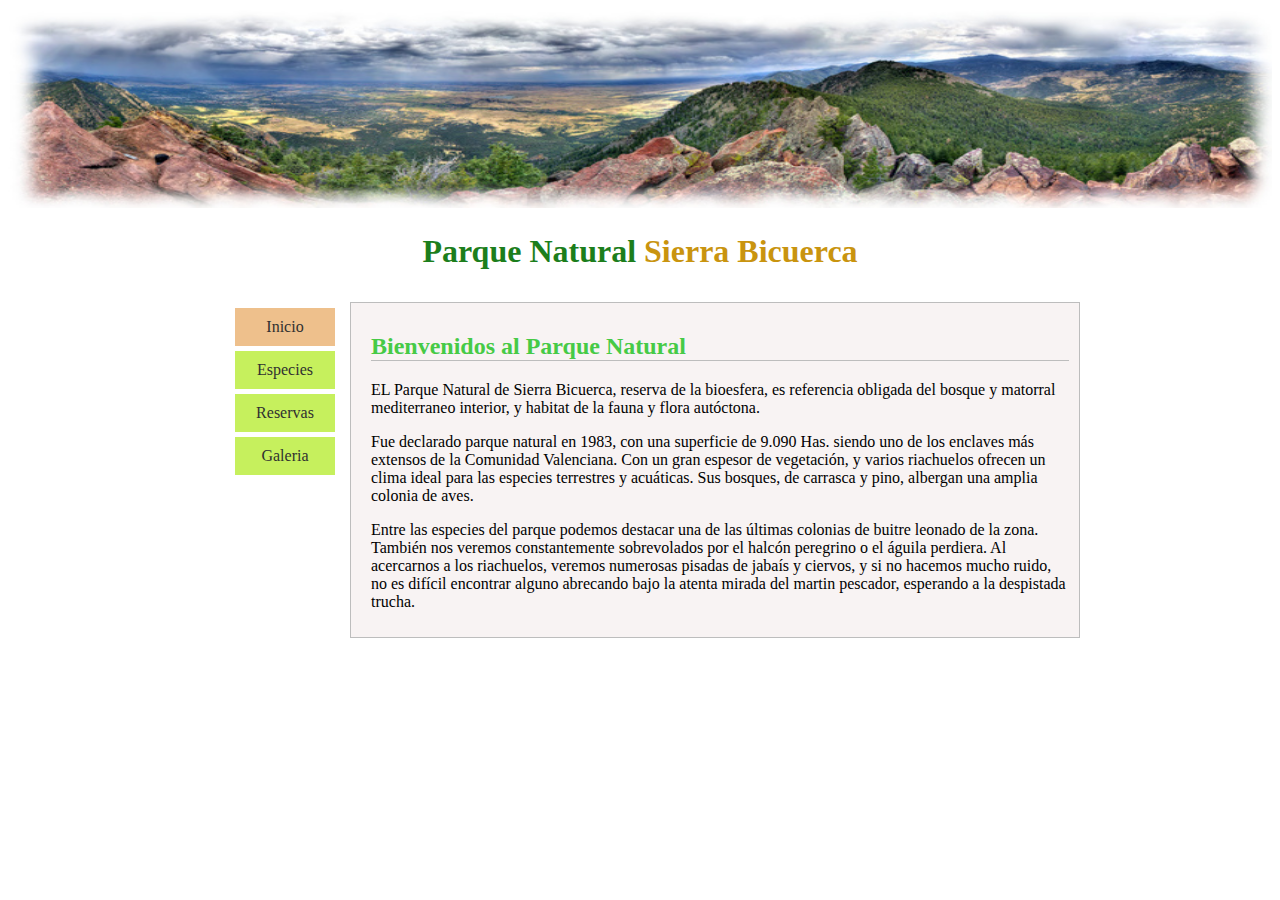
==== EJ6/index.html @ eed574a8 "first commit" ====
<!DOCTYPE html>
<html lang="es">
  <head>
    <meta charset="UTF-8" />
    <meta name="viewport" content="width=device-width, initial-scale=1.0" />
    <meta name="description" content="Ejercicio06">
    <meta name="auth" content="Marc Pellicer">
    <link rel="stylesheet" href="css\style.css">

    <title>Marc Pellicer</title>
    
  </head>
  <body>
    <img src="./img/panoramica.jpg" width="100%" height="200" alt="Parque natural"/>
      <h1> <span class="greenText">Parque Natural</span> <span class="yellText">Sierra Bicuerca</span> </h1>
      <div class="container">
          <div class="left">
              <ul>
                  <li class="home"><a href="index.html" > Inicio </a> </li>
                  <li class="normal"><a href="./pages/especies.html" > Especies </a></li>
                  <li class="normal"><a href="./pages/reservas.html" > Reservas </a></li>
                  <li class="normal"><a href="./pages/galeria.html" > Galeria </a></li> 
              </ul>
          </div>
          <div class="right">
              <div class="div">
                  <h2> Bienvenidos al Parque Natural </h2>
                  <p> EL Parque Natural de Sierra Bicuerca, reserva de la bioesfera, es referencia obligada del bosque y matorral mediterraneo interior, y habitat de la fauna y flora autóctona. </p>
                  <p> Fue declarado parque natural en 1983, con una superficie de 9.090 Has. siendo uno de los enclaves más extensos de la Comunidad Valenciana. Con un gran espesor de vegetación, y varios riachuelos ofrecen un clima ideal para las especies terrestres y acuáticas. Sus bosques, de carrasca y pino, albergan una amplia colonia de aves. </p>
                  <p> Entre las especies del parque podemos destacar una de las últimas colonias de buitre leonado de la zona. También nos veremos constantemente sobrevolados por el halcón peregrino o el águila perdiera. Al acercarnos a los riachuelos, veremos numerosas pisadas de jabaís y ciervos, y si no hacemos mucho ruido, no es difícil encontrar alguno abrecando bajo la atenta mirada del martin pescador, esperando a la despistada trucha. </p>    
              </div>
          </div>
      </div>
  </body>
  </html>
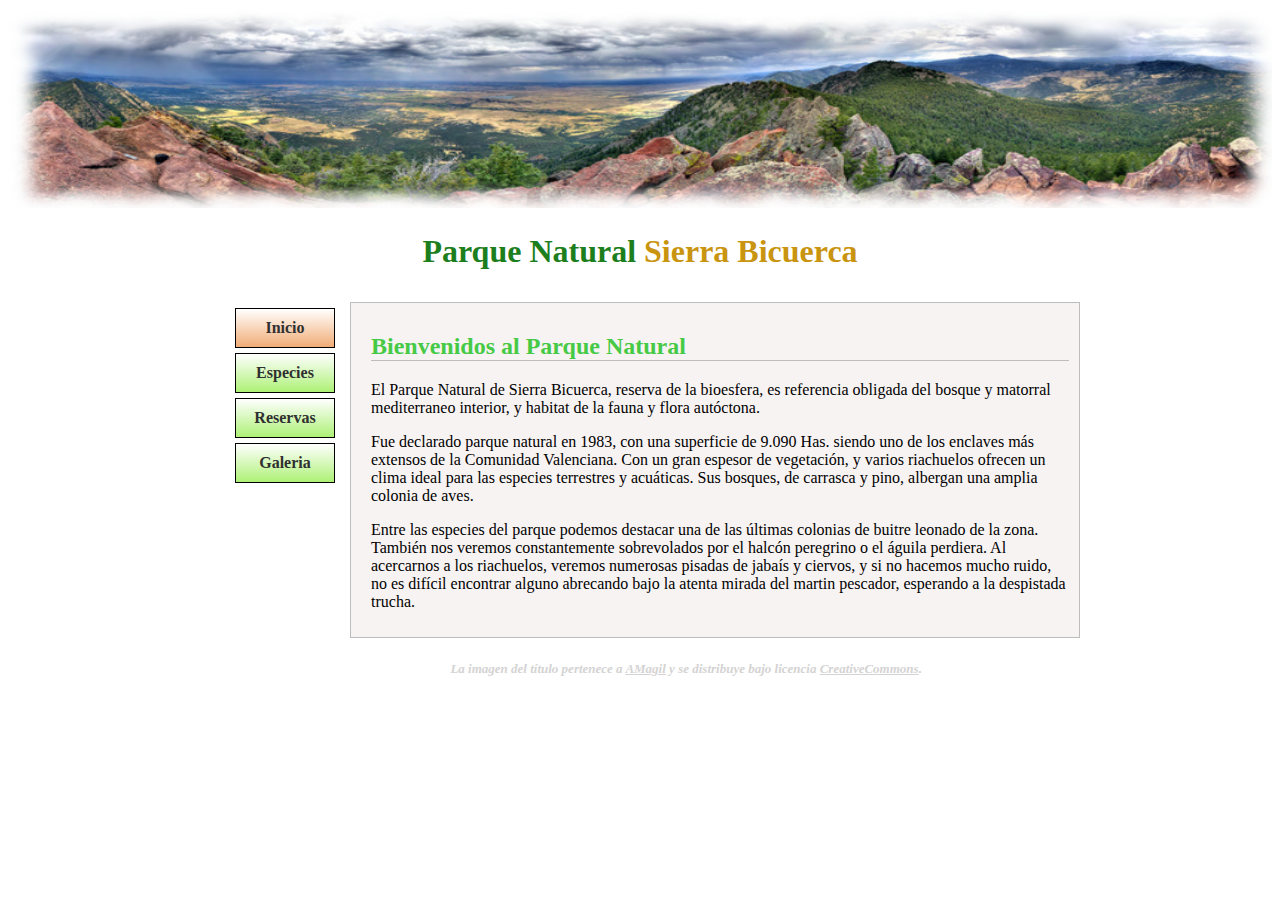
==== commit 7223d990: "Cambios" ====
--- a/EJ6/index.html
+++ b/EJ6/index.html
@@ -25,11 +25,14 @@
           <div class="right">
               <div class="div">
                   <h2> Bienvenidos al Parque Natural </h2>
-                  <p> EL Parque Natural de Sierra Bicuerca, reserva de la bioesfera, es referencia obligada del bosque y matorral mediterraneo interior, y habitat de la fauna y flora autóctona. </p>
+                  <p> El Parque Natural de Sierra Bicuerca, reserva de la bioesfera, es referencia obligada del bosque y matorral mediterraneo interior, y habitat de la fauna y flora autóctona. </p>
                   <p> Fue declarado parque natural en 1983, con una superficie de 9.090 Has. siendo uno de los enclaves más extensos de la Comunidad Valenciana. Con un gran espesor de vegetación, y varios riachuelos ofrecen un clima ideal para las especies terrestres y acuáticas. Sus bosques, de carrasca y pino, albergan una amplia colonia de aves. </p>
                   <p> Entre las especies del parque podemos destacar una de las últimas colonias de buitre leonado de la zona. También nos veremos constantemente sobrevolados por el halcón peregrino o el águila perdiera. Al acercarnos a los riachuelos, veremos numerosas pisadas de jabaís y ciervos, y si no hacemos mucho ruido, no es difícil encontrar alguno abrecando bajo la atenta mirada del martin pescador, esperando a la despistada trucha. </p>    
               </div>
           </div>
       </div>
   </body>
+  <footer>
+    <p class = footer>La imagen del título pertenece a <u>AMagil</u> y se distribuye bajo licencia <u>CreativeCommons</u>.</p>
+  </footer>
   </html>
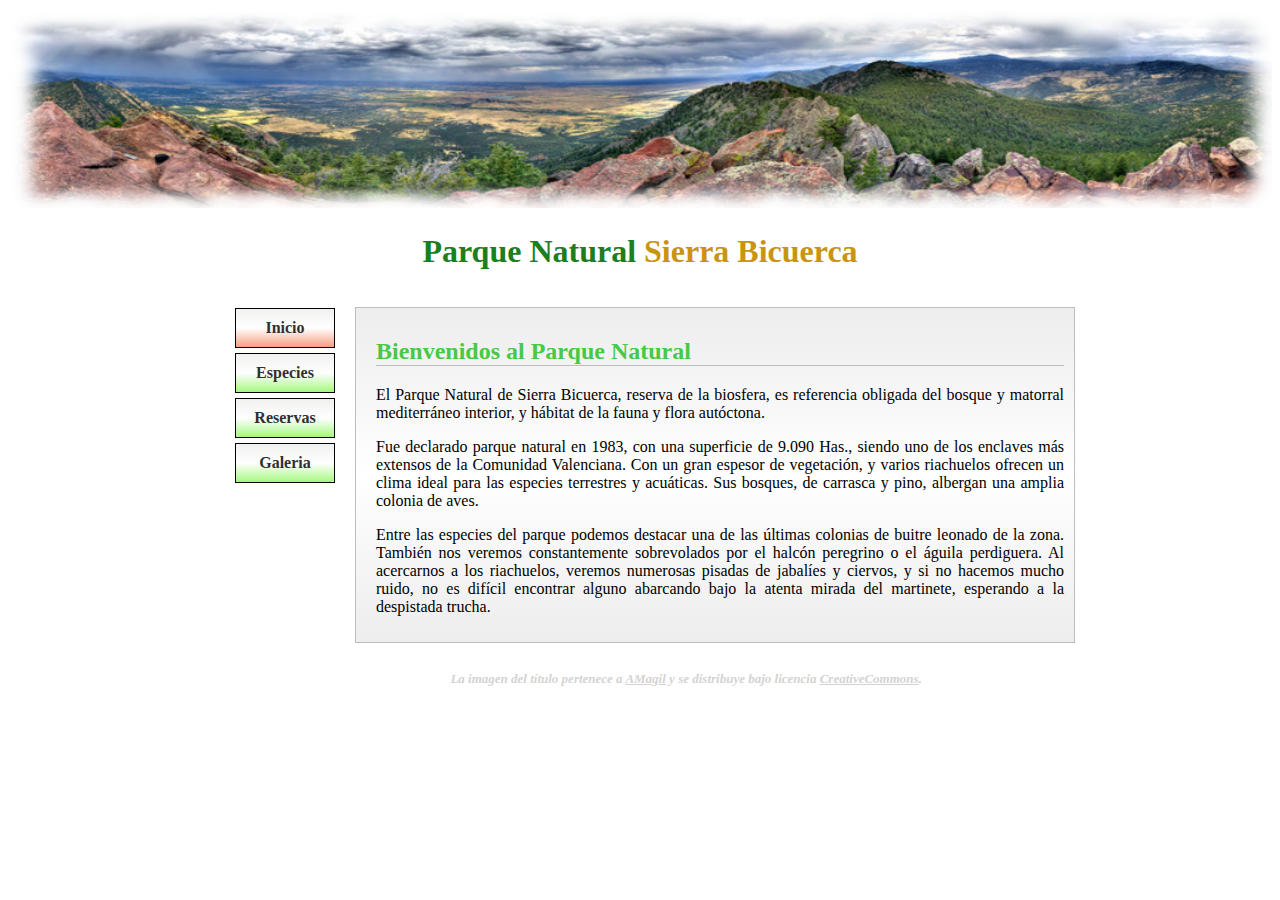
==== commit 47734e0b: "Retoques" ====
--- a/EJ6/index.html
+++ b/EJ6/index.html
@@ -23,12 +23,16 @@
               </ul>
           </div>
           <div class="right">
-              <div class="div">
-                  <h2> Bienvenidos al Parque Natural </h2>
-                  <p> El Parque Natural de Sierra Bicuerca, reserva de la bioesfera, es referencia obligada del bosque y matorral mediterraneo interior, y habitat de la fauna y flora autóctona. </p>
-                  <p> Fue declarado parque natural en 1983, con una superficie de 9.090 Has. siendo uno de los enclaves más extensos de la Comunidad Valenciana. Con un gran espesor de vegetación, y varios riachuelos ofrecen un clima ideal para las especies terrestres y acuáticas. Sus bosques, de carrasca y pino, albergan una amplia colonia de aves. </p>
-                  <p> Entre las especies del parque podemos destacar una de las últimas colonias de buitre leonado de la zona. También nos veremos constantemente sobrevolados por el halcón peregrino o el águila perdiera. Al acercarnos a los riachuelos, veremos numerosas pisadas de jabaís y ciervos, y si no hacemos mucho ruido, no es difícil encontrar alguno abrecando bajo la atenta mirada del martin pescador, esperando a la despistada trucha. </p>    
-              </div>
+            <div class="div" style="text-align: justify;">
+                <h2> Bienvenidos al Parque Natural </h2>
+                <p> El Parque Natural de Sierra Bicuerca, reserva de la biosfera, es referencia obligada del bosque y matorral mediterráneo interior, y hábitat de la fauna y flora autóctona. </p>
+                <p> Fue declarado parque natural en 1983, con una superficie de 9.090 Has., siendo uno de los enclaves más extensos de la Comunidad Valenciana. Con un gran espesor de vegetación, 
+                    y varios riachuelos ofrecen un clima ideal para las especies terrestres y acuáticas. Sus bosques, de carrasca y pino, albergan una amplia colonia de aves. </p>
+                <p> Entre las especies del parque podemos destacar una de las últimas colonias de buitre leonado de la zona. También nos veremos constantemente sobrevolados 
+                    por el halcón peregrino o el águila perdiguera. Al acercarnos a los riachuelos, veremos numerosas pisadas de jabalíes y ciervos, y si no hacemos mucho ruido, 
+                    no es difícil encontrar alguno abarcando bajo la atenta mirada del martinete, esperando a la despistada trucha. </p>    
+            </div>
+            
           </div>
       </div>
   </body>
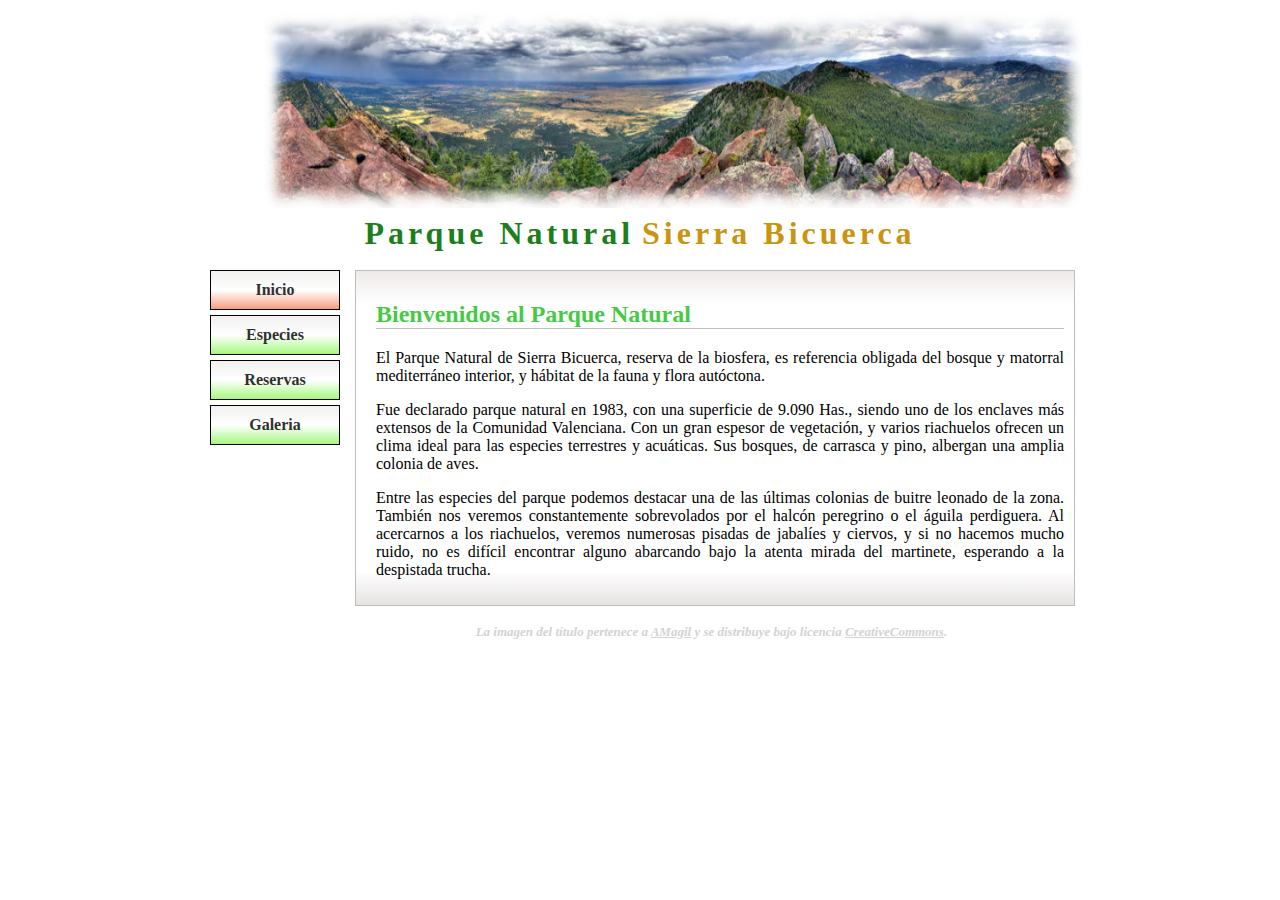
==== commit 34adec62: "Done" ====
--- a/EJ6/index.html
+++ b/EJ6/index.html
@@ -11,7 +11,7 @@
     
   </head>
   <body>
-    <img src="./img/panoramica.jpg" width="100%" height="200" alt="Parque natural"/>
+    <img src="./img/panoramica.jpg" width="65%" height="200" alt="Parque natural"/>
       <h1> <span class="greenText">Parque Natural</span> <span class="yellText">Sierra Bicuerca</span> </h1>
       <div class="container">
           <div class="left">
@@ -32,7 +32,6 @@
                     por el halcón peregrino o el águila perdiguera. Al acercarnos a los riachuelos, veremos numerosas pisadas de jabalíes y ciervos, y si no hacemos mucho ruido, 
                     no es difícil encontrar alguno abarcando bajo la atenta mirada del martinete, esperando a la despistada trucha. </p>    
             </div>
-            
           </div>
       </div>
   </body>
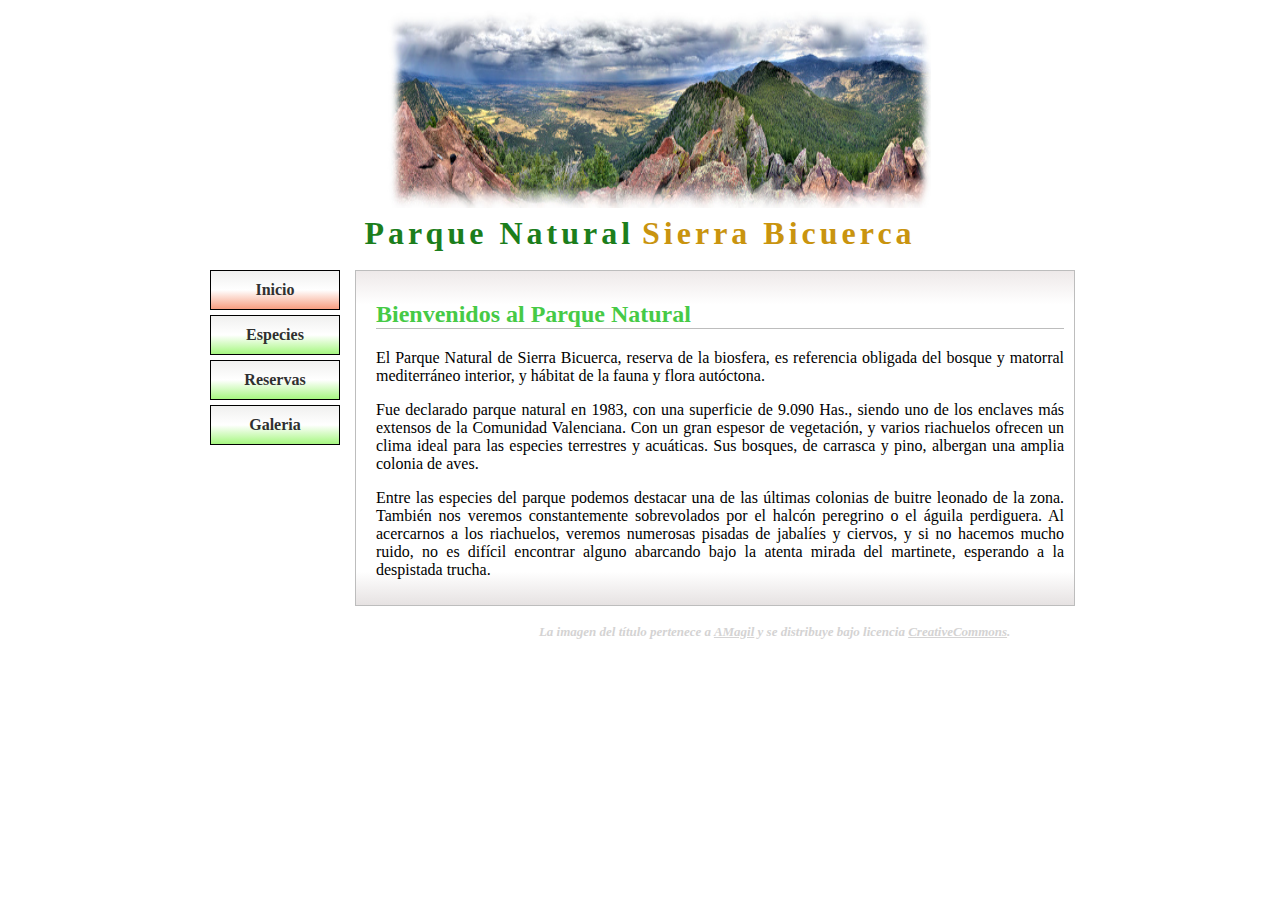
==== commit 903b77e2: "Final changes" ====
--- a/EJ6/index.html
+++ b/EJ6/index.html
@@ -11,7 +11,7 @@
     
   </head>
   <body>
-    <img src="./img/panoramica.jpg" width="65%" height="200" alt="Parque natural"/>
+    <img src="./img/panoramica.jpg" width="43%" height="200" alt="Parque natural"/>
       <h1> <span class="greenText">Parque Natural</span> <span class="yellText">Sierra Bicuerca</span> </h1>
       <div class="container">
           <div class="left">
@@ -23,7 +23,7 @@
               </ul>
           </div>
           <div class="right">
-            <div class="div" style="text-align: justify;">
+            <div class="div">
                 <h2> Bienvenidos al Parque Natural </h2>
                 <p> El Parque Natural de Sierra Bicuerca, reserva de la biosfera, es referencia obligada del bosque y matorral mediterráneo interior, y hábitat de la fauna y flora autóctona. </p>
                 <p> Fue declarado parque natural en 1983, con una superficie de 9.090 Has., siendo uno de los enclaves más extensos de la Comunidad Valenciana. Con un gran espesor de vegetación, 
